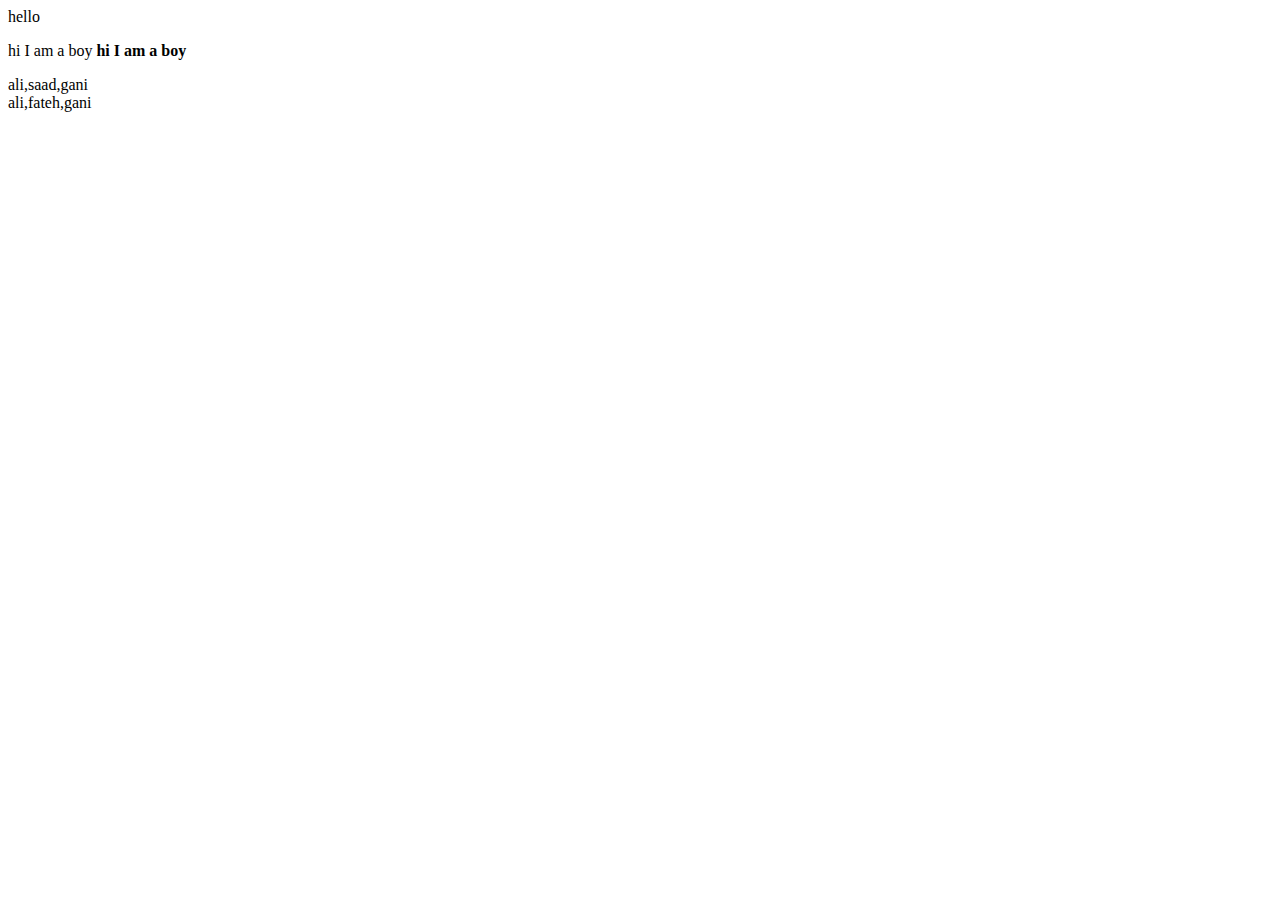
==== index.html @ 771e6b8e "initial version" ====
<!DOCTYPE html>
<html lang="en">
  <head>
    <meta charset="UTF-8" />
    <meta name="viewport" content="width=device-width, initial-scale=1.0" />
    <title>1st Experiment</title>
  </head>
  <body>
    <h>hello</h>
    <p>
      hi I am a boy
      <b> hi I am a boy </b>
    </p>
    <script>
      var a = ["ali", "saad", "gani"];
      document.write(a);
      document.write("<br>");
      a[1] = "fateh";
      document.write(a);
    </script>
  </body>
</html>
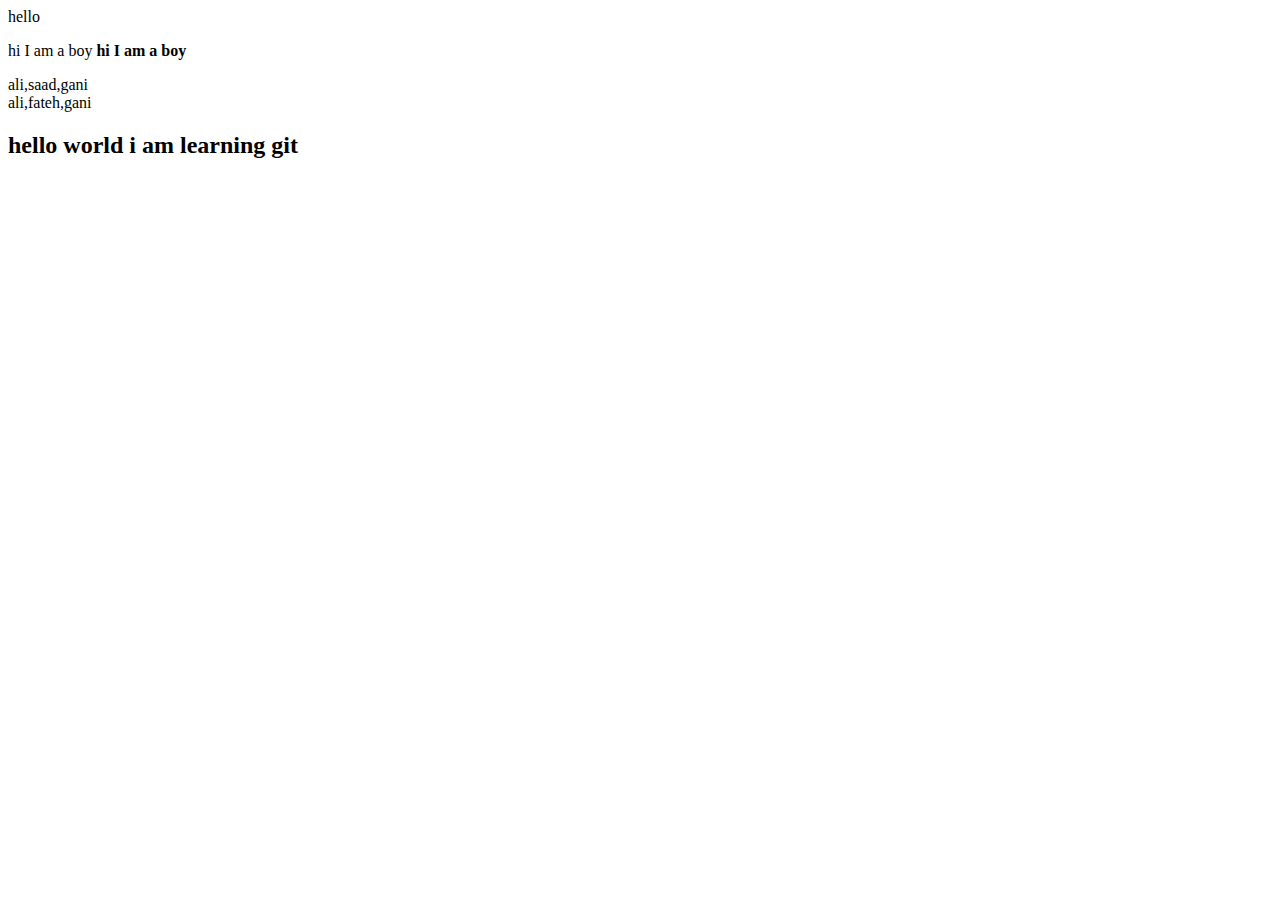
==== commit a3e1907f: "2nd eition" ====
--- a/index.html
+++ b/index.html
@@ -18,5 +18,6 @@
       a[1] = "fateh";
       document.write(a);
     </script>
+    <h2>hello world i am learning git</h2>
   </body>
 </html>
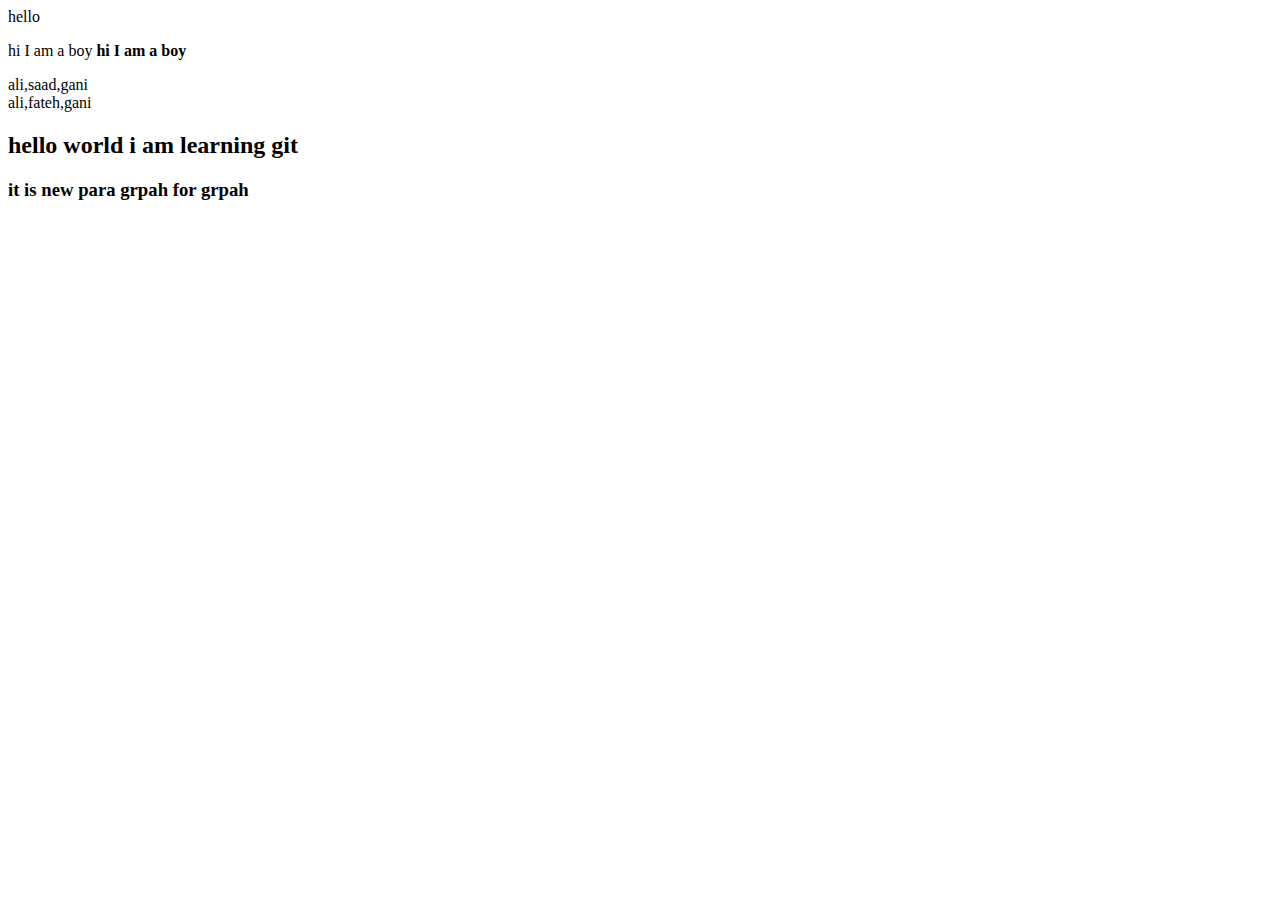
==== commit b025cd38: "add graph para" ====
--- a/index.html
+++ b/index.html
@@ -19,5 +19,6 @@
       document.write(a);
     </script>
     <h2>hello world i am learning git</h2>
+    <h3>it is new para grpah for grpah</h3>
   </body>
 </html>
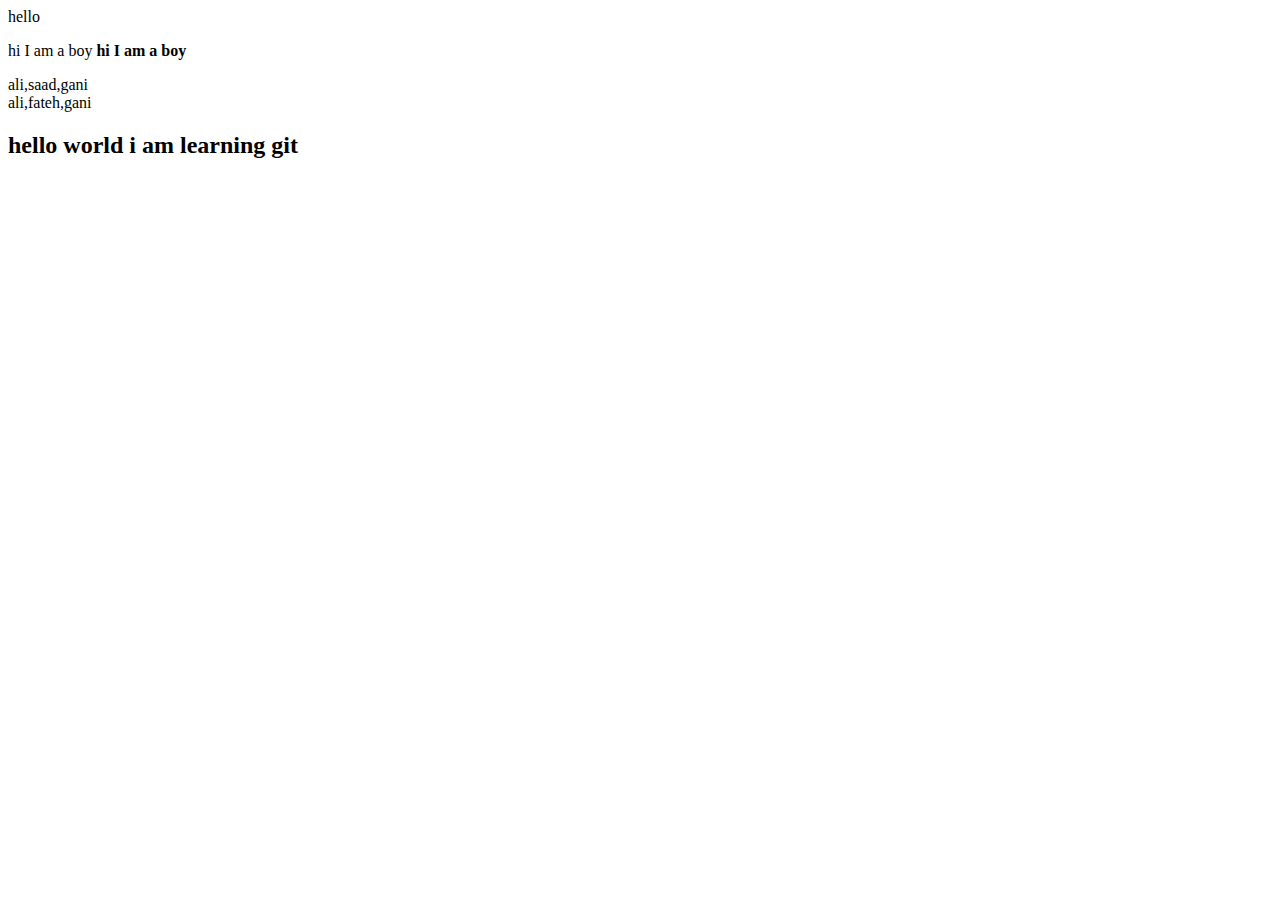
==== commit 6dc790a1: "remove para" ====
--- a/index.html
+++ b/index.html
@@ -19,6 +19,6 @@
       document.write(a);
     </script>
     <h2>hello world i am learning git</h2>
-    <h3>it is new para grpah for grpah</h3>
+    
   </body>
 </html>
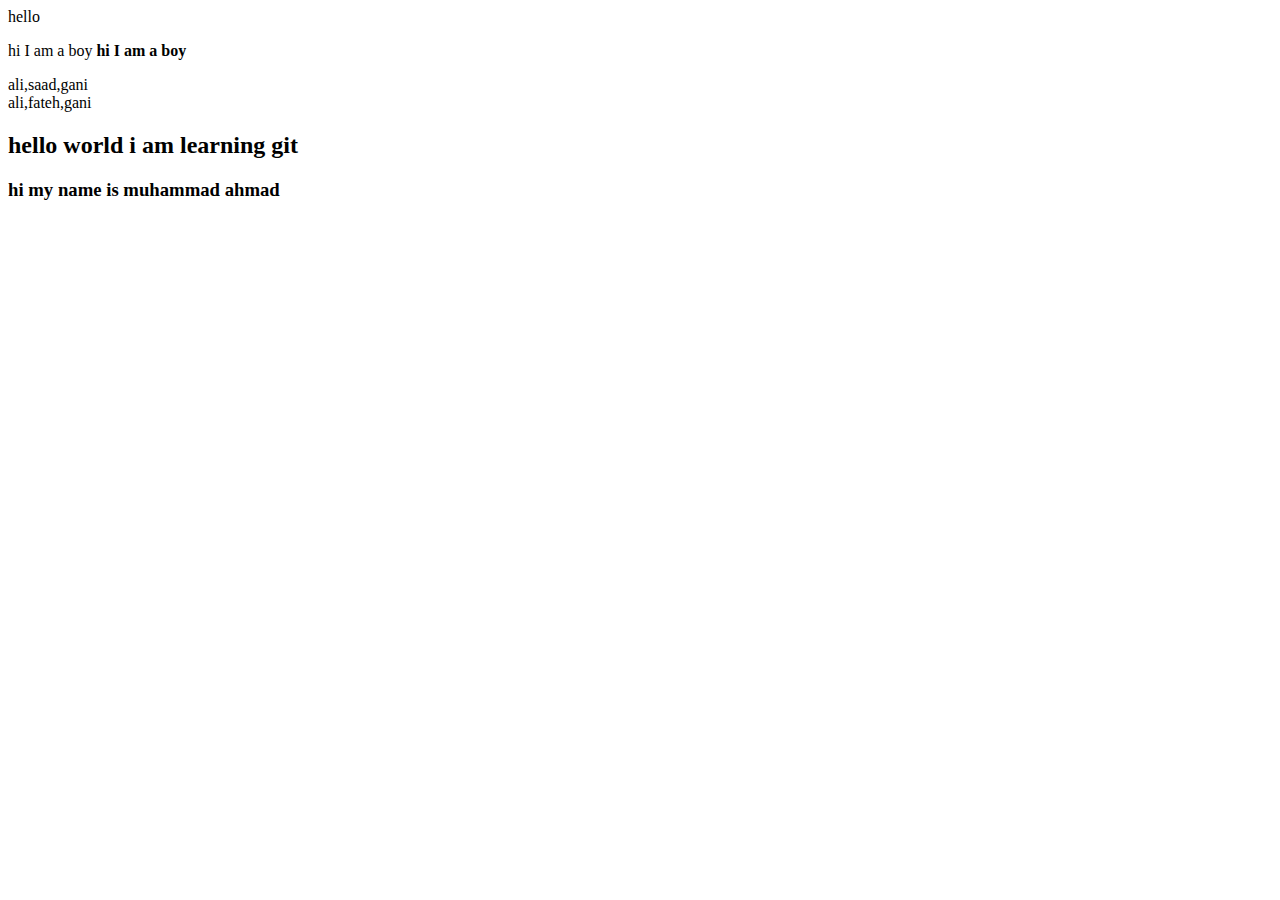
==== commit 92e76953: "add your name" ====
--- a/index.html
+++ b/index.html
@@ -19,6 +19,6 @@
       document.write(a);
     </script>
     <h2>hello world i am learning git</h2>
-    
+    <h3>hi my name is muhammad ahmad</h3>
   </body>
 </html>
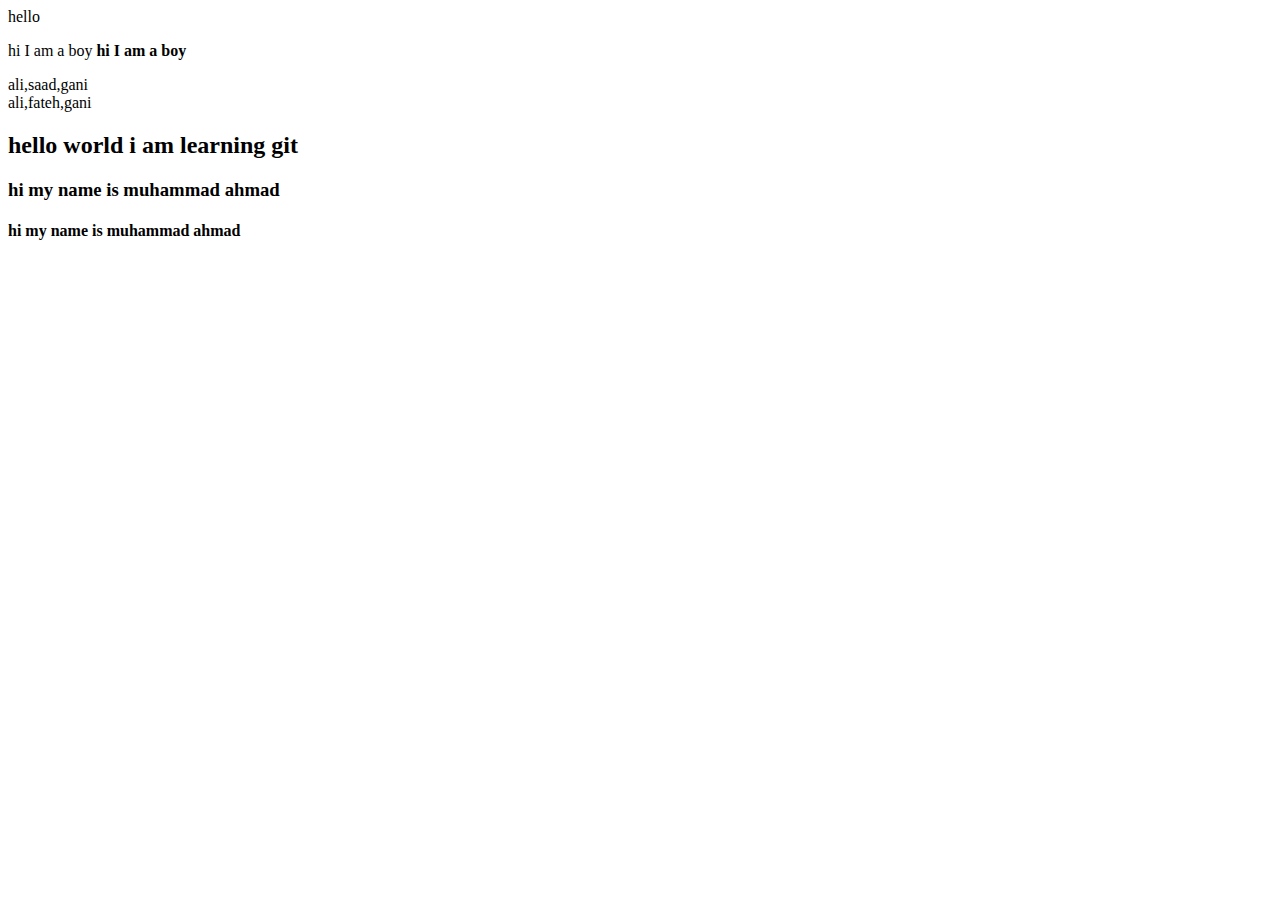
==== commit 55c220b8: "hello" ====
--- a/index.html
+++ b/index.html
@@ -20,5 +20,6 @@
     </script>
     <h2>hello world i am learning git</h2>
     <h3>hi my name is muhammad ahmad</h3>
+    <h4>hi my name is muhammad ahmad</h4>
   </body>
 </html>
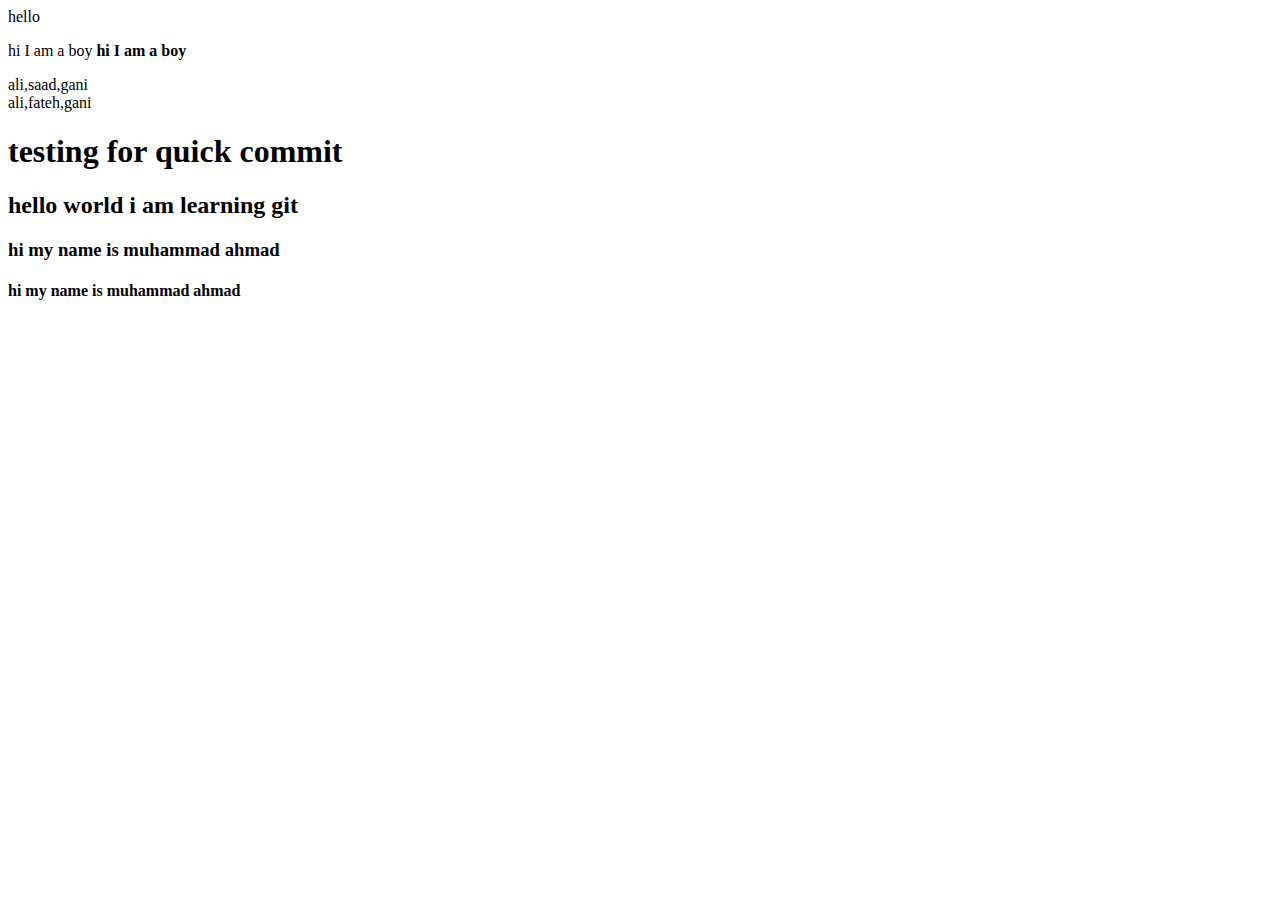
==== commit 15984c7b: "add quick commit" ====
--- a/index.html
+++ b/index.html
@@ -18,6 +18,7 @@
       a[1] = "fateh";
       document.write(a);
     </script>
+    <h1>testing for quick commit</h1>
     <h2>hello world i am learning git</h2>
     <h3>hi my name is muhammad ahmad</h3>
     <h4>hi my name is muhammad ahmad</h4>
